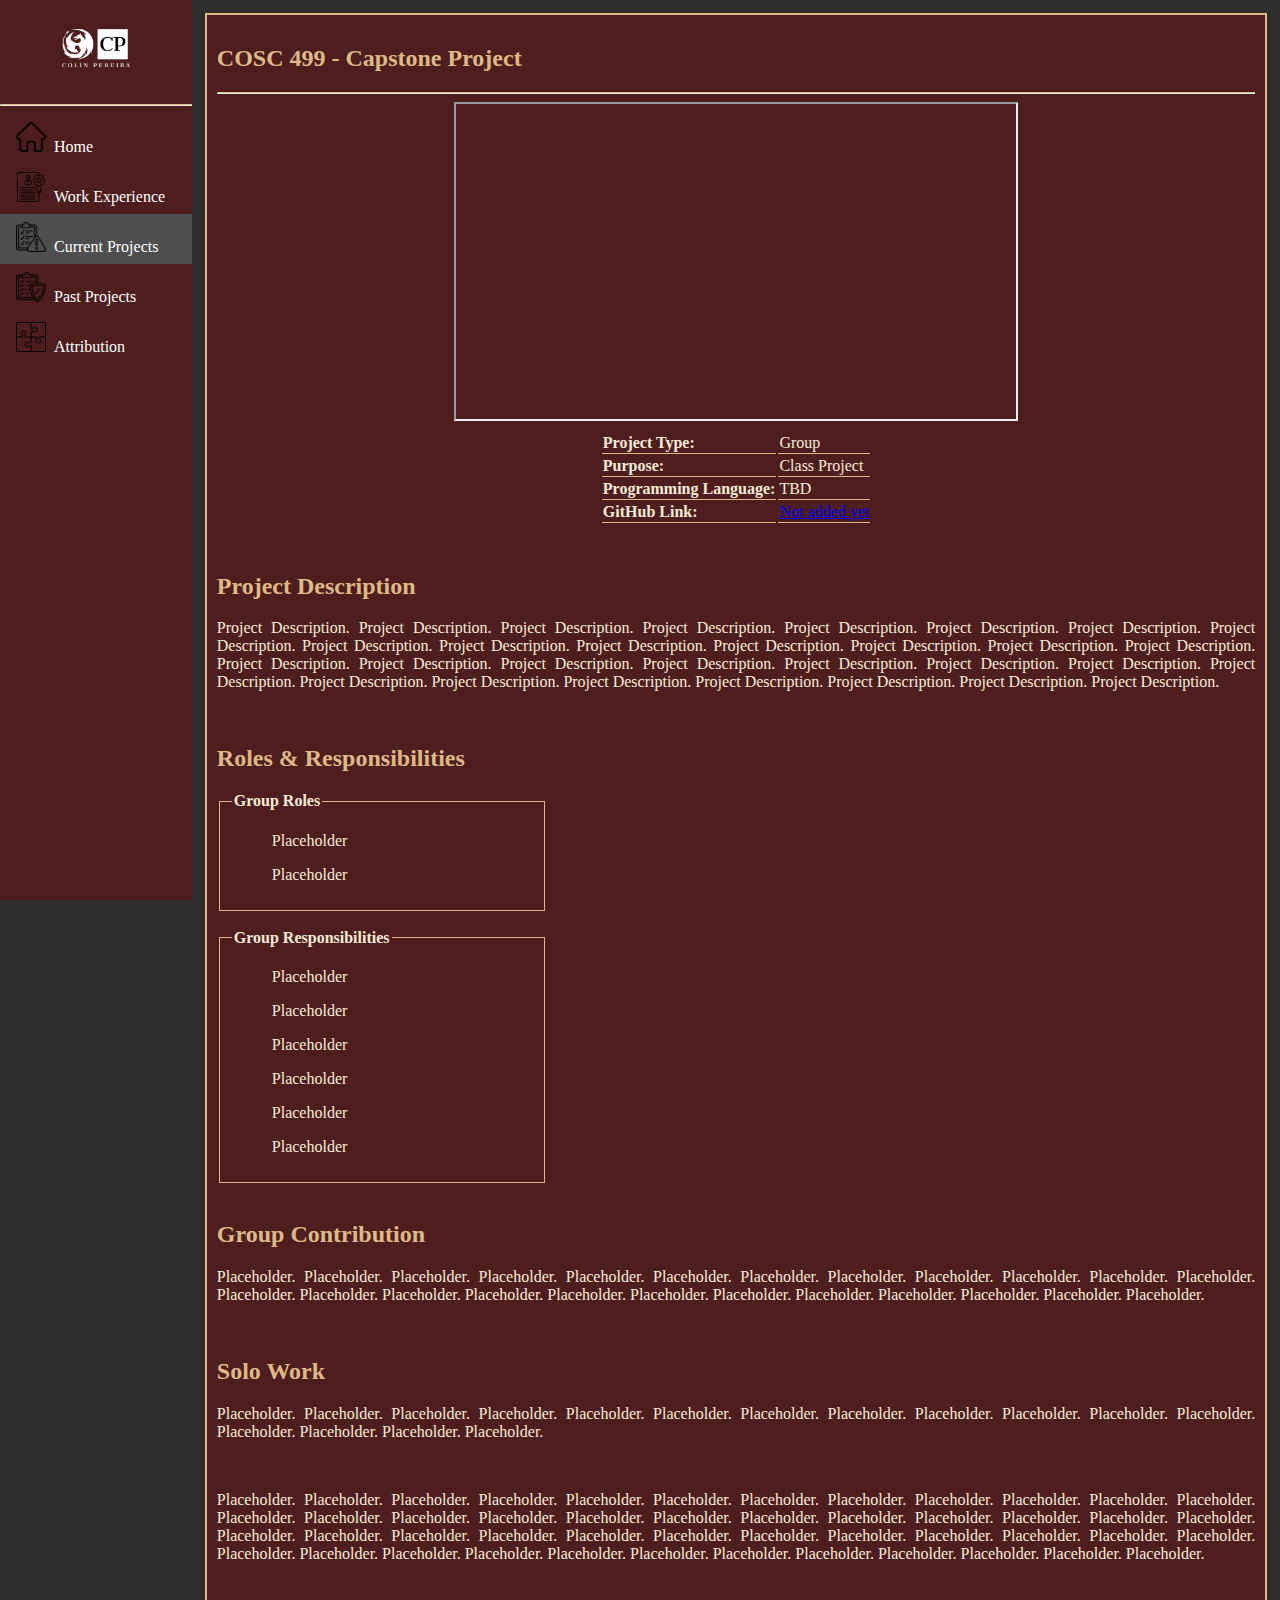
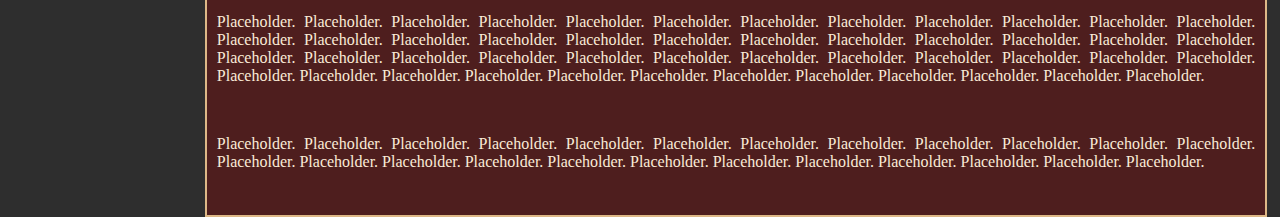
==== c-c499-proj.html @ 0317054d "Added individual pages for all projects" ====
<!DOCTYPE html>
<html>

<head>
    <title>
        Current Projects - COSC 499
    </title>
    <meta charset="UTF-8">
    <meta name="viewport" content="width=device-width, initial-scale=1">
    <link href="./css-text/theme-m.css" rel="stylesheet">
    <link rel="apple-touch-icon" sizes="180x180" href="./images/apple-touch-icon.png">
    <link rel="icon" type="image/png" sizes="32x32" href="./images/favicon-32x32.png">
    <link rel="icon" type="image/png" sizes="16x16" href="./images/favicon-16x16.png">
    <link rel="manifest" href="./images/site.webmanifest">
</head>

<body>
    <div class="row">
        <div class="nav">
            <ul>
                <li class="logo"><a class="logo" href="index.html"><img class="logo" src="./images/logo_w.png"
                            alt="Logo"></a></li>
                <hr>
                <li class="option"><a href="index.html"><img class="icon" src="./images/home.png" alt="Home">Home</a>
                </li>
                <li class="option"><a href="work-ex.html"><img class="icon" src="./images/experience.png"
                            alt="Work Experience">Work Experience</a></li>
                <li class="option"><a class="active" href="c-proj.html"><img class="icon" src="./images/c-proj.png"
                            alt="Current Projects">Current Projects</a></li>
                <li class="option"><a href="p-proj.html"><img class="icon" src="./images/p-proj.png"
                            alt="Past Projects">Past Projects</a></li>
                <li class="option"><a href="credits.html"><img class="icon" src="./images/credits.png"
                            alt="Attribution">Attribution</a></li>
            </ul>
        </div>

        <div class="main">
            <div class="main-container">
                <div class="main-content-i">
                    <h2>COSC 499 - Capstone Project</h2>
                    <hr>
                    <iframe class="pres" src="https://www.youtube.com/embed/PQjDRRBtVVM" title="YouTube video player"
                        frameborder="1"
                        allow="accelerometer; autoplay; clipboard-write; encrypted-media; gyroscope; picture-in-picture"
                        allowfullscreen></iframe>
                    <table class="about" style="margin-left: auto; margin-right: auto;">
                        <tr>
                            <th>Project Type: </th>
                            <td>Group</td>
                        </tr>
                        <tr>
                            <th>Purpose: </th>
                            <td>Class Project</td>
                        </tr>
                        <tr>
                            <th>Programming Language: </th>
                            <td>TBD</td>
                        </tr>
                        <tr>
                            <th>GitHub Link: </th>
                            <td><a href="to be added">Not added yet</a>
                            </td>
                        </tr>
                    </table>
                    <br>
                    <div class="desc-i">
                        <h2>Project Description</h2>
                        <p>
                            Project Description. Project Description. Project Description. Project Description. Project
                            Description.
                            Project Description. Project Description. Project Description. Project Description. Project
                            Description.
                            Project Description. Project Description. Project Description. Project Description. Project
                            Description.
                            Project Description. Project Description. Project Description. Project Description. Project
                            Description.
                            Project Description. Project Description. Project Description. Project Description. Project
                            Description.
                            Project Description. Project Description. Project Description. Project Description. Project
                            Description.
                        </p>
                    </div>
                    <br>
                    <div class="desc-i">
                        <h2>Roles & Responsibilities</h2>
                        <fieldset class="feature-list">
                            <legend>Group Roles</legend>
                            <figure>Placeholder</figure>
                            <figure>Placeholder</figure>
                        </fieldset>
                        <br>
                        <fieldset class="feature-list">
                            <legend>Group Responsibilities</legend>
                            <figure>Placeholder</figure>
                            <figure>Placeholder</figure>
                            <figure>Placeholder</figure>
                            <figure>Placeholder</figure>
                            <figure>Placeholder</figure>
                            <figure>Placeholder</figure>
                        </fieldset>
                    </div>
                    <br>
                    <div class="desc-i">
                        <h2>Group Contribution</h2>
                        <p>
                            Placeholder. Placeholder. Placeholder. Placeholder. Placeholder. Placeholder. Placeholder.
                            Placeholder.
                            Placeholder. Placeholder. Placeholder. Placeholder. Placeholder. Placeholder. Placeholder.
                            Placeholder.
                            Placeholder. Placeholder. Placeholder. Placeholder. Placeholder. Placeholder. Placeholder.
                            Placeholder.
                        </p>
                    </div>
                    <br>
                    <div class="desc-i">
                        <h2>Solo Work</h2>
                        <p>
                            Placeholder. Placeholder. Placeholder. Placeholder. Placeholder. Placeholder. Placeholder.
                            Placeholder.
                            Placeholder. Placeholder. Placeholder. Placeholder. Placeholder. Placeholder. Placeholder.
                            Placeholder.
                        </p>
                        <br>
                        <p>
                            Placeholder. Placeholder. Placeholder. Placeholder. Placeholder. Placeholder. Placeholder.
                            Placeholder.
                            Placeholder. Placeholder. Placeholder. Placeholder. Placeholder. Placeholder. Placeholder.
                            Placeholder.
                            Placeholder. Placeholder. Placeholder. Placeholder. Placeholder. Placeholder. Placeholder.
                            Placeholder.
                            Placeholder. Placeholder. Placeholder. Placeholder. Placeholder. Placeholder. Placeholder.
                            Placeholder.
                            Placeholder. Placeholder. Placeholder. Placeholder. Placeholder. Placeholder. Placeholder.
                            Placeholder.
                            Placeholder. Placeholder. Placeholder. Placeholder. Placeholder. Placeholder. Placeholder.
                            Placeholder.
                        </p>
                        <br>
                        <p>
                            Placeholder. Placeholder. Placeholder. Placeholder. Placeholder. Placeholder. Placeholder.
                            Placeholder.
                            Placeholder. Placeholder. Placeholder. Placeholder. Placeholder. Placeholder. Placeholder.
                            Placeholder.
                            Placeholder. Placeholder. Placeholder. Placeholder. Placeholder. Placeholder. Placeholder.
                            Placeholder.
                            Placeholder. Placeholder. Placeholder. Placeholder. Placeholder. Placeholder. Placeholder.
                            Placeholder.
                            Placeholder. Placeholder. Placeholder. Placeholder. Placeholder. Placeholder. Placeholder.
                            Placeholder.
                            Placeholder. Placeholder. Placeholder. Placeholder. Placeholder. Placeholder. Placeholder.
                            Placeholder.
                        </p>
                        <br>
                        <p>
                            Placeholder. Placeholder. Placeholder. Placeholder. Placeholder. Placeholder. Placeholder.
                            Placeholder.
                            Placeholder. Placeholder. Placeholder. Placeholder. Placeholder. Placeholder. Placeholder.
                            Placeholder.
                            Placeholder. Placeholder. Placeholder. Placeholder. Placeholder. Placeholder. Placeholder.
                            Placeholder.
                        </p>
                    </div>
                    <br>
                </div>
            </div>
        </div>
    </div>
</body>

</html>
---- css-text/theme-m.css ----
body {
    margin: 0;
    background-color: #2e2e2e;
}

.main {
    flex: 85%;
    background-color: #2e2e2e;
    padding-left: 16%;
    padding-right: 1%;
    padding-top: 1%;
}

.main-container {
    display: flex;
    flex-direction: row;
    flex-wrap: nowrap;
}

.main-content,
.main-content-i {
    background-color: #4e1e1e;
    color: white;
    padding: 10px;
    border: 0.15em solid burlywood;
}

.main-content {
    max-width: 50%;
}

.main-content-i {
    max-width: 100%;
}

.main-content h1,
.main-content h2,
.main-content h3,
.main-content h4,
.main-content-i h1,
.main-content-i h2,
.main-content-i h3,
.main-content-i h4 {
    color: burlywood;
}

.main-content h1,
.main-content-i h1 {
    text-align: center;
}

.main-content p,
.main-content-i p {
    color: antiquewhite;
    text-align: justify;
}

.main-content iframe.pres,
.main-content-i iframe.pres {
    width: 560px;
    height: 315px;
    display: block;
    margin: 0 auto;
}

img.portrait {
    max-width: 250px;
    max-height: 500px;
    min-width: 100px;
    min-height: 200px;
    float: left;
    margin: 10px;
}

table.about {
    border: 0% transparent black;
    margin: 10px;
}

table.about td,
th {
    border-bottom: 1px solid burlywood;
    color: antiquewhite;
    text-align: left;
}

.gallery {
    display: flex;
    align-items: center;
    justify-content: center;
    flex-direction: column;
}

table.item-gallery {
    border: 0% transparent black;
}

table.item-gallery td {
    padding-left: 0%;
    padding-right: 0%;
}

table.item-gallery img {
    max-width: 100px;
    max-height: 200px;
}

.dis-logo-l,
.dis-logo-xl {
    display: flex;
    align-items: center;
    justify-content: center;
}

.dis-logo-l img.logo {
    max-width: 150px;
    max-height: 150px;
}

.dis-logo-xl img.logo {
    max-width: 50%;
    max-height: 50%;
    min-width: 150px;
    min-height: 150px;
}

.fset-horiz {
    display: flex;
    border: 1px solid burlywood;
    color: antiquewhite;
    flex-direction: row;
    flex-wrap: wrap;
    align-items: center;
}

.fset-horiz .column {
    flex: 20%;
    padding: 5px;
    text-align: center;
}

.fset-horiz .column img.icon {
    max-width: 30px;
    max-height: 30px;
}

fieldset.feature-list {
    border: 1px solid burlywood;
}

fieldset.feature-list legend,
figure {
    color: antiquewhite;
}

fieldset.feature-list legend {
    font-weight: bold;
}

.desc-i fieldset.feature-list {
    max-width: 300px;
}

.row {
    display: flex;
    flex-wrap: wrap;
}

.nav ul {
    list-style-type: none;
    margin: 0;
    padding: 0;
    max-width: 15%;
    min-height: 100%;
    flex: 15%;
    background-color: #4e1e1e;
    position: fixed;
    overflow: auto;
}

.nav li.option a {
    display: block;
    color: white;
    padding: 8px 16px;
    text-decoration: none;
    font-size: 100%;
}

.nav li a.active {
    background-color: #4e4e4e;
    color: white;
}

.nav li a:hover:not(.active) {
    background-color: burlywood;
    color: black;
}

.nav li.logo {
    text-align: center;
    font-size: 0%;
}

.nav li img.logo {
    max-width: 50%;
    max-height: 50%;
    min-width: 50px;
    min-height: 50px;
    display: inline-block;
}

.nav li img.icon {
    max-width: 30px;
    max-height: 30px;
    padding-right: 2em;
}

hr {
    border-top: 1px solid burlywood;
}

@media screen and (max-width: 700px) {

    .row,
    .fset-horiz {
        flex-direction: column;
    }

    .main-content {
        max-width: 100%;
    }

    .nav li.option {
        font-size: 0px;
    }

    .main-container {
        flex-direction: column;
    }

    .main-content iframe.pres,
    .main-content-i iframe.pres {
        width: 300px;
        height: 200px;
    }
}

@media screen and (max-width: 1368px) {
    .nav li img.icon {
        padding-right: 0.5em;
    }
}
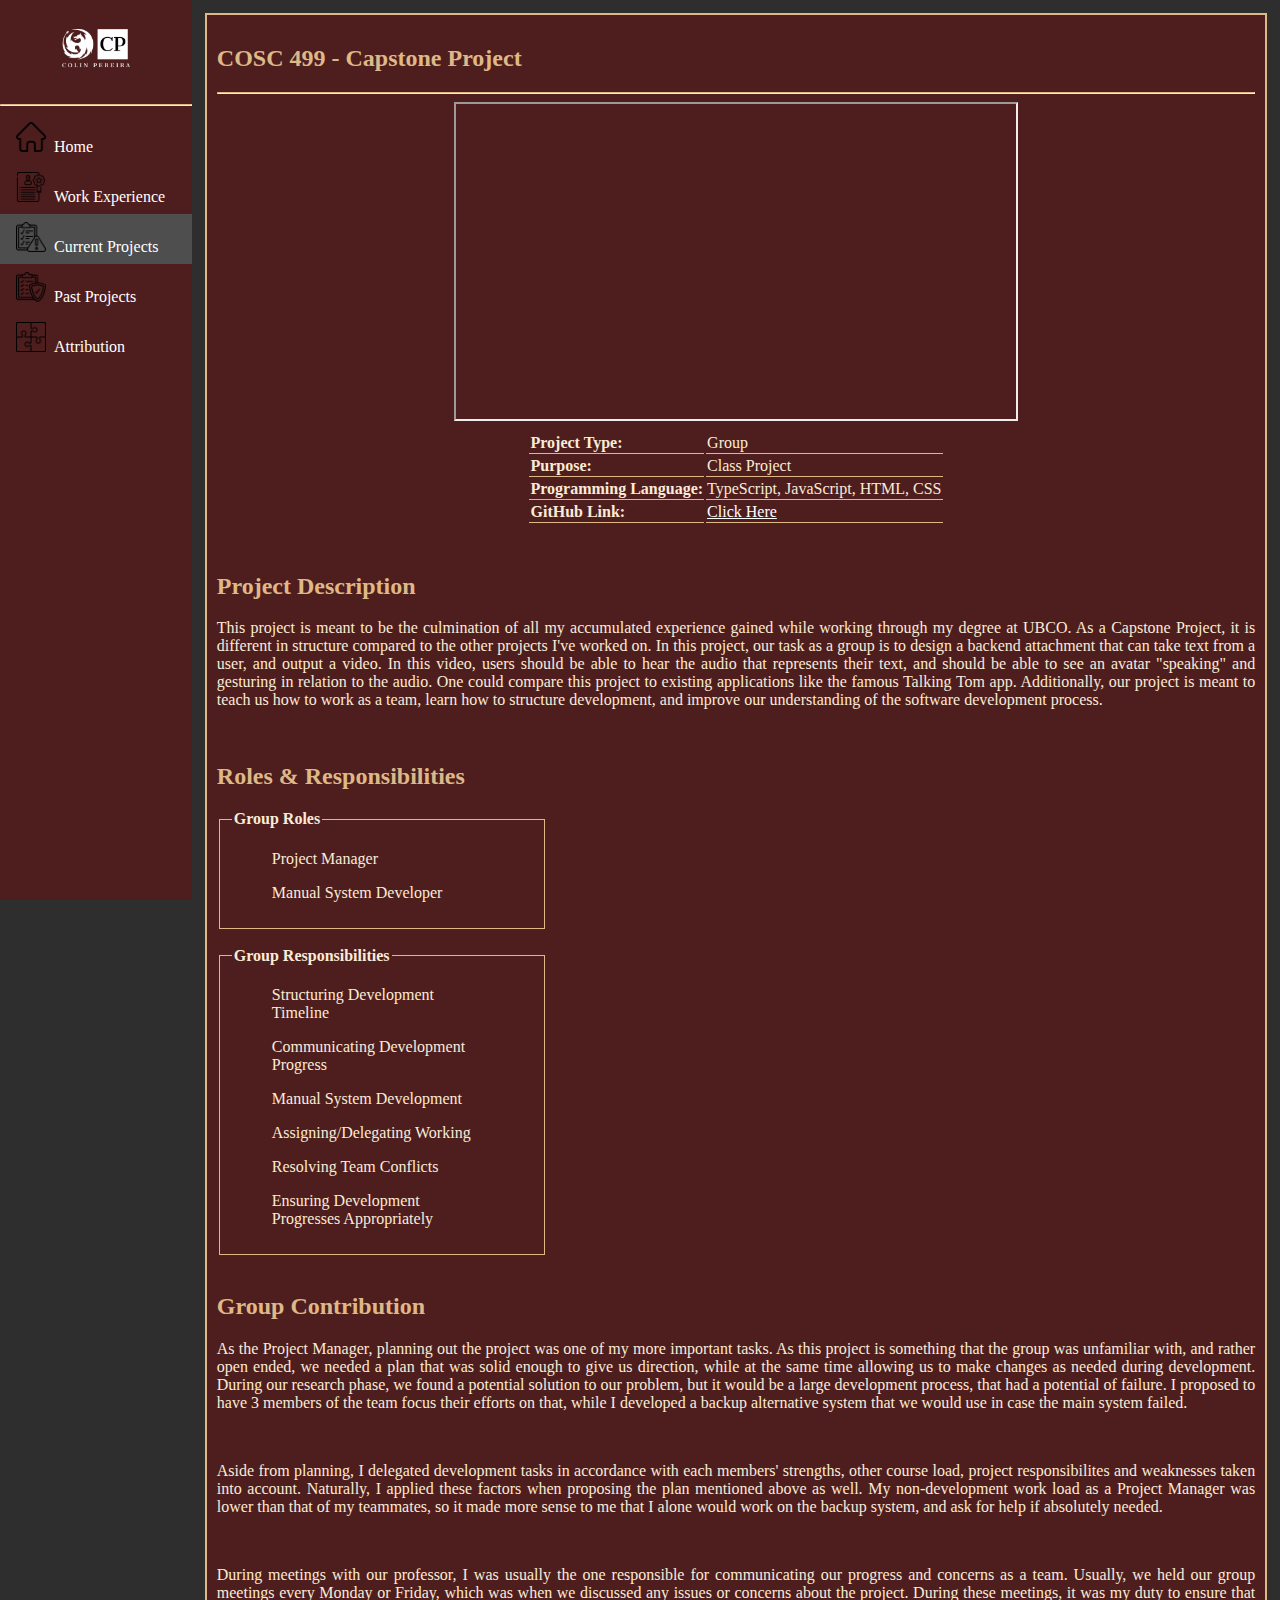
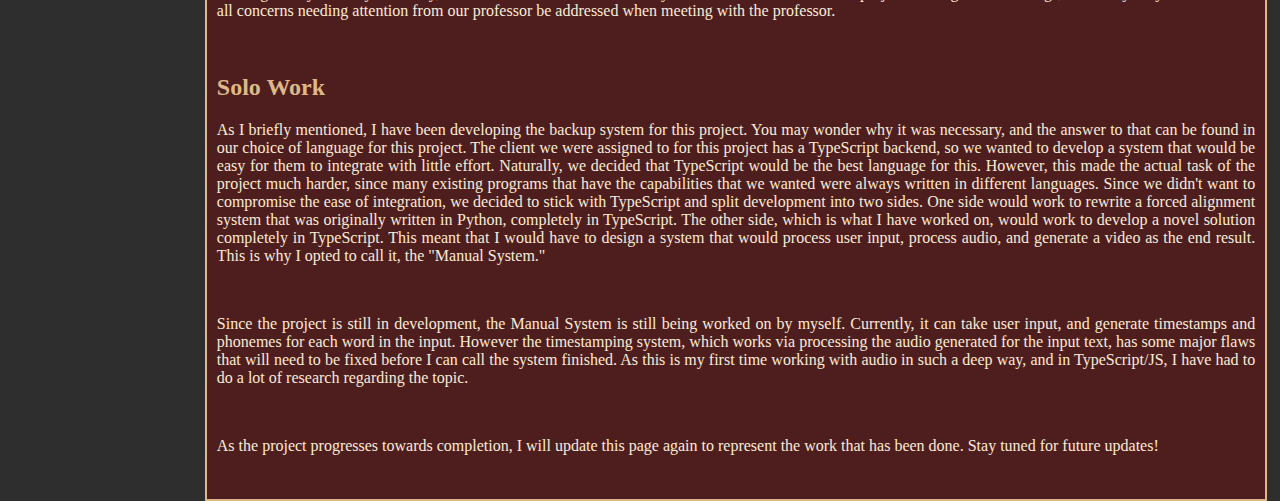
==== commit 3ac1723a: "Added descriptions and information for capstone" ====
--- a/c-c499-proj.html
+++ b/c-c499-proj.html
@@ -39,7 +39,7 @@
                 <div class="main-content-i">
                     <h2>COSC 499 - Capstone Project</h2>
                     <hr>
-                    <iframe class="pres" src="https://www.youtube.com/embed/PQjDRRBtVVM" title="YouTube video player"
+                    <iframe class="pres" src="https://www.youtube.com/embed/XMRiSXsde8I" title="YouTube video player"
                         frameborder="1"
                         allow="accelerometer; autoplay; clipboard-write; encrypted-media; gyroscope; picture-in-picture"
                         allowfullscreen></iframe>
@@ -54,11 +54,11 @@
                         </tr>
                         <tr>
                             <th>Programming Language: </th>
-                            <td>TBD</td>
+                            <td>TypeScript, JavaScript, HTML, CSS</td>
                         </tr>
                         <tr>
                             <th>GitHub Link: </th>
-                            <td><a href="to be added">Not added yet</a>
+                            <td><a href="https://github.com/499CSpeaking/SpeakingPortal">Click Here</a>
                             </td>
                         </tr>
                     </table>
@@ -66,18 +66,15 @@
                     <div class="desc-i">
                         <h2>Project Description</h2>
                         <p>
-                            Project Description. Project Description. Project Description. Project Description. Project
-                            Description.
-                            Project Description. Project Description. Project Description. Project Description. Project
-                            Description.
-                            Project Description. Project Description. Project Description. Project Description. Project
-                            Description.
-                            Project Description. Project Description. Project Description. Project Description. Project
-                            Description.
-                            Project Description. Project Description. Project Description. Project Description. Project
-                            Description.
-                            Project Description. Project Description. Project Description. Project Description. Project
-                            Description.
+                            This project is meant to be the culmination of all my accumulated experience gained while 
+                            working through my degree at UBCO. As a Capstone Project, it is different in structure 
+                            compared to the other projects I've worked on. In this project, our task as a group is 
+                            to design a backend attachment that can take text from a user, and output a video. In this 
+                            video, users should be able to hear the audio that represents their text, and should be able 
+                            to see an avatar "speaking" and gesturing in relation to the audio. One could compare this 
+                            project to existing applications like the famous Talking Tom app. Additionally, our project 
+                            is meant to teach us how to work as a team, learn how to structure development, and improve 
+                            our understanding of the software development process.
                         </p>
                     </div>
                     <br>
@@ -85,79 +82,79 @@
                         <h2>Roles & Responsibilities</h2>
                         <fieldset class="feature-list">
                             <legend>Group Roles</legend>
-                            <figure>Placeholder</figure>
-                            <figure>Placeholder</figure>
+                            <figure>Project Manager</figure>
+                            <figure>Manual System Developer</figure>
                         </fieldset>
                         <br>
                         <fieldset class="feature-list">
                             <legend>Group Responsibilities</legend>
-                            <figure>Placeholder</figure>
-                            <figure>Placeholder</figure>
-                            <figure>Placeholder</figure>
-                            <figure>Placeholder</figure>
-                            <figure>Placeholder</figure>
-                            <figure>Placeholder</figure>
+                            <figure>Structuring Development Timeline</figure>
+                            <figure>Communicating Development Progress</figure>
+                            <figure>Manual System Development</figure>
+                            <figure>Assigning/Delegating Working</figure>
+                            <figure>Resolving Team Conflicts</figure>
+                            <figure>Ensuring Development Progresses Appropriately</figure>
                         </fieldset>
                     </div>
                     <br>
                     <div class="desc-i">
                         <h2>Group Contribution</h2>
                         <p>
-                            Placeholder. Placeholder. Placeholder. Placeholder. Placeholder. Placeholder. Placeholder.
-                            Placeholder.
-                            Placeholder. Placeholder. Placeholder. Placeholder. Placeholder. Placeholder. Placeholder.
-                            Placeholder.
-                            Placeholder. Placeholder. Placeholder. Placeholder. Placeholder. Placeholder. Placeholder.
-                            Placeholder.
+                            As the Project Manager, planning out the project was one of my more important tasks. As this 
+                            project is something that the group was unfamiliar with, and rather open ended, we needed 
+                            a plan that was solid enough to give us direction, while at the same time allowing us to make 
+                            changes as needed during development. During our research phase, we found a potential solution 
+                            to our problem, but it would be a large development process, that had a potential of failure. 
+                            I proposed to have 3 members of the team focus their efforts on that, while I developed a 
+                            backup alternative system that we would use in case the main system failed. 
+                        </p>
+                        <br>
+                        <p>
+                            Aside from planning, I delegated development tasks in accordance with each members' strengths, 
+                            other course load, project responsibilites and weaknesses taken into account. Naturally, I applied 
+                            these factors when proposing the plan mentioned above as well. My non-development work load as a 
+                            Project Manager was lower than that of my teammates, so it made more sense to me that I alone would work 
+                            on the backup system, and ask for help if absolutely needed. 
+                        </p>
+                        <br>
+                        <p>
+                            During meetings with our professor, I was usually the one responsible for communicating our progress and 
+                            concerns as a team. Usually, we held our group meetings every Monday or Friday, which was when we discussed 
+                            any issues or concerns about the project. During these meetings, it was my duty to ensure that all concerns 
+                            needing attention from our professor be addressed when meeting with the professor. 
                         </p>
                     </div>
                     <br>
                     <div class="desc-i">
                         <h2>Solo Work</h2>
                         <p>
-                            Placeholder. Placeholder. Placeholder. Placeholder. Placeholder. Placeholder. Placeholder.
-                            Placeholder.
-                            Placeholder. Placeholder. Placeholder. Placeholder. Placeholder. Placeholder. Placeholder.
-                            Placeholder.
+                            As I briefly mentioned, I have been developing the backup system for this project. You may 
+                            wonder why it was necessary, and the answer to that can be found in our choice of language 
+                            for this project. The client we were assigned to for this project has a TypeScript backend, 
+                            so we wanted to develop a system that would be easy for them to integrate with little effort. 
+                            Naturally, we decided that TypeScript would be the best language for this. However, this 
+                            made the actual task of the project much harder, since many existing programs that have 
+                            the capabilities that we wanted were always written in different languages. Since we didn't 
+                            want to compromise the ease of integration, we decided to stick with TypeScript and split 
+                            development into two sides. One side would work to rewrite a forced alignment system that 
+                            was originally written in Python, completely in TypeScript. The other side, which is what 
+                            I have worked on, would work to develop a novel solution completely in TypeScript. This 
+                            meant that I would have to design a system that would process user input, process audio, 
+                            and generate a video as the end result. This is why I opted to call it, the "Manual System."
                         </p>
                         <br>
                         <p>
-                            Placeholder. Placeholder. Placeholder. Placeholder. Placeholder. Placeholder. Placeholder.
-                            Placeholder.
-                            Placeholder. Placeholder. Placeholder. Placeholder. Placeholder. Placeholder. Placeholder.
-                            Placeholder.
-                            Placeholder. Placeholder. Placeholder. Placeholder. Placeholder. Placeholder. Placeholder.
-                            Placeholder.
-                            Placeholder. Placeholder. Placeholder. Placeholder. Placeholder. Placeholder. Placeholder.
-                            Placeholder.
-                            Placeholder. Placeholder. Placeholder. Placeholder. Placeholder. Placeholder. Placeholder.
-                            Placeholder.
-                            Placeholder. Placeholder. Placeholder. Placeholder. Placeholder. Placeholder. Placeholder.
-                            Placeholder.
+                            Since the project is still in development, the Manual System is still being worked on by 
+                            myself. Currently, it can take user input, and generate timestamps and phonemes for each 
+                            word in the input. However the timestamping system, which works via processing the audio 
+                            generated for the input text, has some major flaws that will need to be fixed before I can 
+                            call the system finished. As this is my first time working with audio in such a deep way, 
+                            and in TypeScript/JS, I have had to do a lot of research regarding the topic.
                         </p>
                         <br>
                         <p>
-                            Placeholder. Placeholder. Placeholder. Placeholder. Placeholder. Placeholder. Placeholder.
-                            Placeholder.
-                            Placeholder. Placeholder. Placeholder. Placeholder. Placeholder. Placeholder. Placeholder.
-                            Placeholder.
-                            Placeholder. Placeholder. Placeholder. Placeholder. Placeholder. Placeholder. Placeholder.
-                            Placeholder.
-                            Placeholder. Placeholder. Placeholder. Placeholder. Placeholder. Placeholder. Placeholder.
-                            Placeholder.
-                            Placeholder. Placeholder. Placeholder. Placeholder. Placeholder. Placeholder. Placeholder.
-                            Placeholder.
-                            Placeholder. Placeholder. Placeholder. Placeholder. Placeholder. Placeholder. Placeholder.
-                            Placeholder.
-                        </p>
-                        <br>
-                        <p>
-                            Placeholder. Placeholder. Placeholder. Placeholder. Placeholder. Placeholder. Placeholder.
-                            Placeholder.
-                            Placeholder. Placeholder. Placeholder. Placeholder. Placeholder. Placeholder. Placeholder.
-                            Placeholder.
-                            Placeholder. Placeholder. Placeholder. Placeholder. Placeholder. Placeholder. Placeholder.
-                            Placeholder.
+                            As the project progresses towards completion, I will update this page again to represent the 
+                            work that has been done. Stay tuned for future updates!
                         </p>
                     </div>
                     <br>
@@ -167,4 +164,4 @@
     </div>
 </body>
 
-</html>+</html>
--- a/css-text/theme-m.css
+++ b/css-text/theme-m.css
@@ -1,3 +1,4 @@
+/* Main flex setup */
 body {
     margin: 0;
     background-color: #2e2e2e;
@@ -17,12 +18,39 @@
     flex-wrap: nowrap;
 }
 
+/*----*/
+/* Nav menu a styling */
+a:link {
+    color: white;
+}
+
+a:visited {
+    color: white;
+}
+
+a:hover {
+    color: burlywood;
+}
+
+a:active {
+    color: burlywood;
+}
+
+/*----*/
+/* Content display styling */
 .main-content,
-.main-content-i {
+.main-content-i,
+.sub-content {
     background-color: #4e1e1e;
     color: white;
     padding: 10px;
     border: 0.15em solid burlywood;
+}
+
+.main-content-f {
+    max-width: 100%;
+    display: flex;
+    flex-wrap: wrap;
 }
 
 .main-content {
@@ -72,18 +100,23 @@
     margin: 10px;
 }
 
+table.about,
+table.wex {
+    border: 0% transparent black;
+}
+
 table.about {
-    border: 0% transparent black;
     margin: 10px;
 }
 
-table.about td,
+td,
 th {
     border-bottom: 1px solid burlywood;
     color: antiquewhite;
     text-align: left;
 }
 
+/* Image gallery - table */
 .gallery {
     display: flex;
     align-items: center;
@@ -105,6 +138,17 @@
     max-height: 200px;
 }
 
+/*----*/
+
+.closed-tdth td,
+.closed-tdth th {
+    border-left: 1px solid burlywood;
+    border-right: 1px solid burlywood;
+    border-top: 1px solid burlywood;
+    text-align: center;
+}
+
+/* Display logo styling */
 .dis-logo-l,
 .dis-logo-xl {
     display: flex;
@@ -124,6 +168,9 @@
     min-height: 150px;
 }
 
+/*----*/
+
+/* Horizontal field-set styling */
 .fset-horiz {
     display: flex;
     border: 1px solid burlywood;
@@ -144,6 +191,9 @@
     max-height: 30px;
 }
 
+/*----*/
+
+/* Regular fieldset styling */
 fieldset.feature-list {
     border: 1px solid burlywood;
 }
@@ -161,11 +211,14 @@
     max-width: 300px;
 }
 
+/*----*/
+
 .row {
     display: flex;
     flex-wrap: wrap;
 }
 
+/* Main nav menu styling */
 .nav ul {
     list-style-type: none;
     margin: 0;
@@ -215,10 +268,17 @@
     padding-right: 2em;
 }
 
+/*----*/
+
+.uline {
+    text-decoration: underline antiquewhite;
+}
+
 hr {
     border-top: 1px solid burlywood;
 }
 
+/* Screen size adaptation */
 @media screen and (max-width: 700px) {
 
     .row,
@@ -249,4 +309,6 @@
     .nav li img.icon {
         padding-right: 0.5em;
     }
-}+}
+
+/*----*/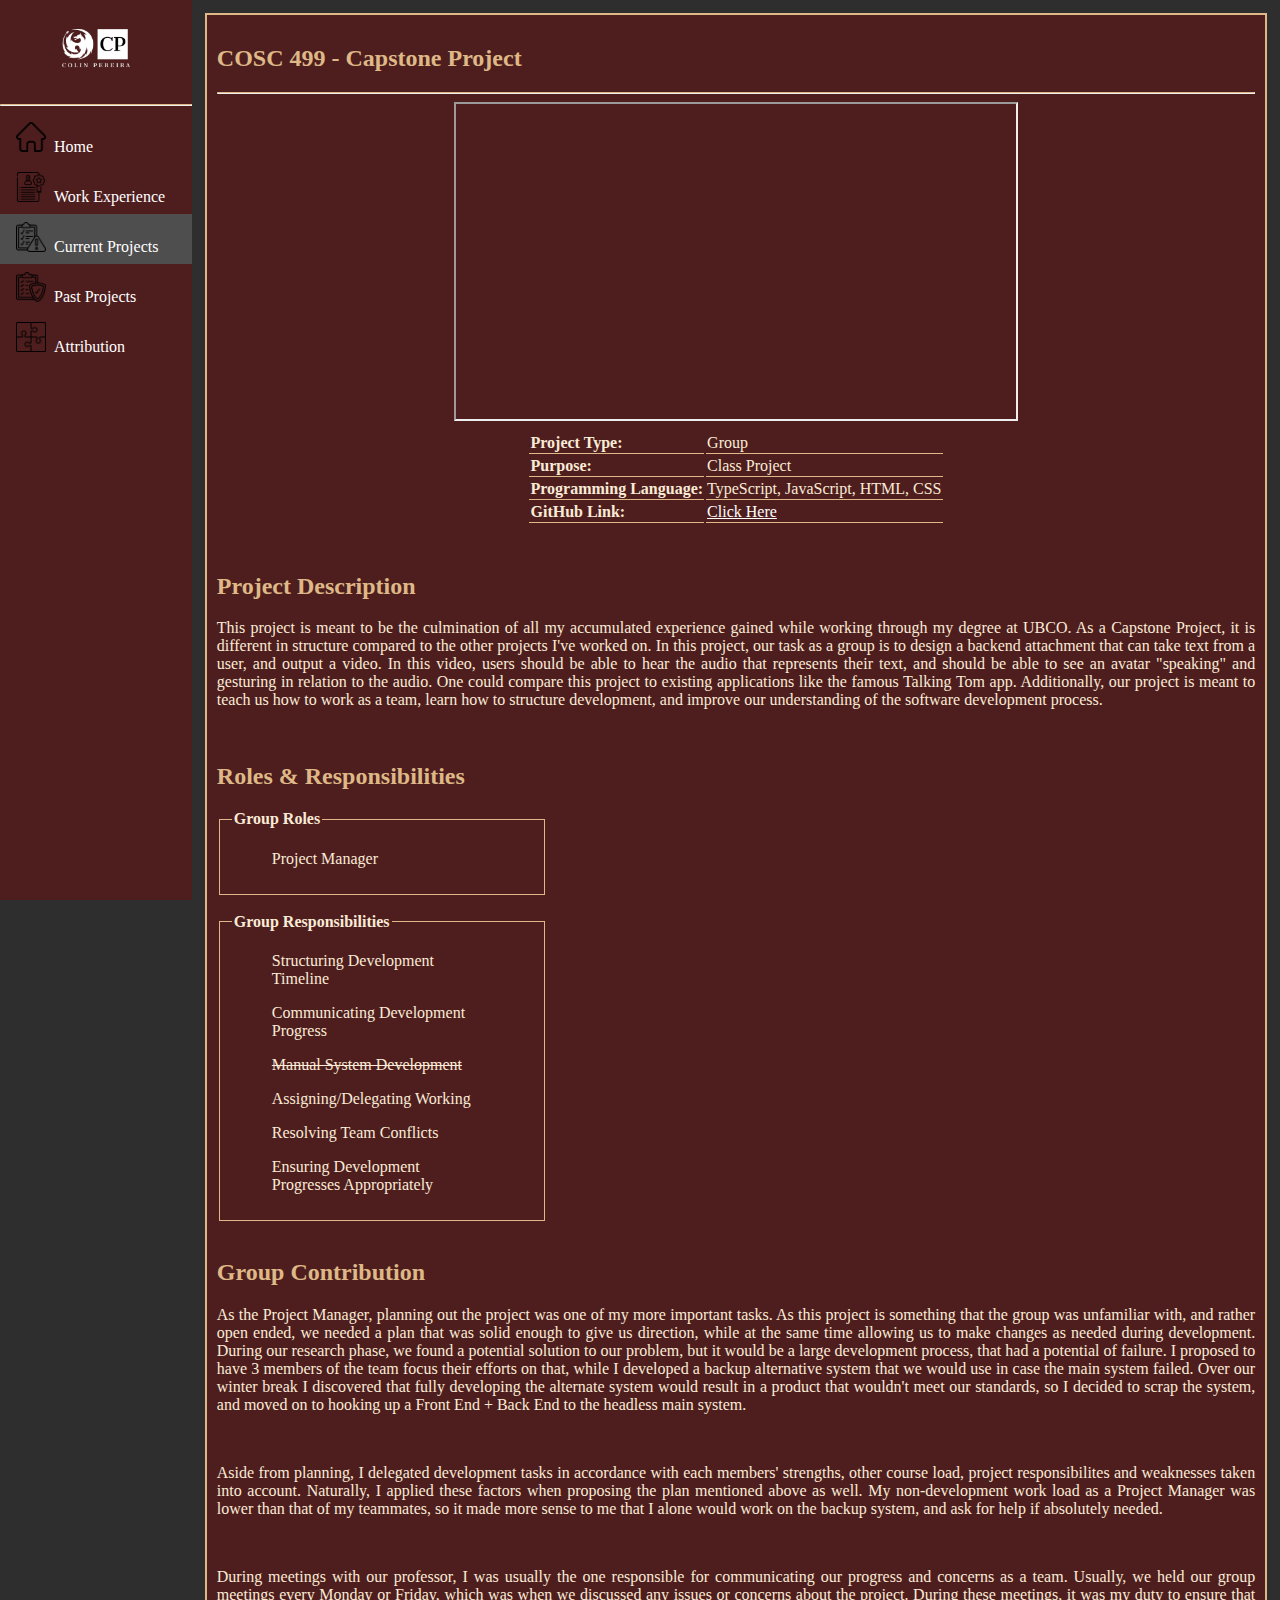
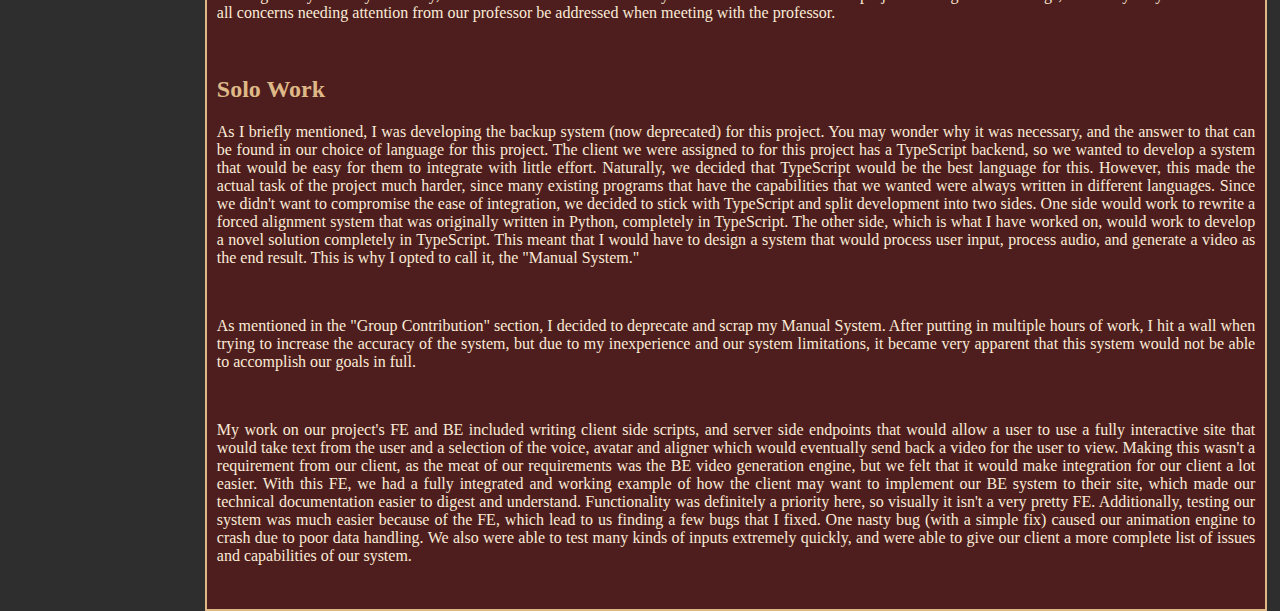
==== commit 577e9b56: "updated info" ====
--- a/c-c499-proj.html
+++ b/c-c499-proj.html
@@ -39,7 +39,7 @@
                 <div class="main-content-i">
                     <h2>COSC 499 - Capstone Project</h2>
                     <hr>
-                    <iframe class="pres" src="https://www.youtube.com/embed/XMRiSXsde8I" title="YouTube video player"
+                    <iframe class="pres" src="https://www.youtube.com/embed/aYT9q2mPk9M" title="YouTube video player"
                         frameborder="1"
                         allow="accelerometer; autoplay; clipboard-write; encrypted-media; gyroscope; picture-in-picture"
                         allowfullscreen></iframe>
@@ -83,14 +83,13 @@
                         <fieldset class="feature-list">
                             <legend>Group Roles</legend>
                             <figure>Project Manager</figure>
-                            <figure>Manual System Developer</figure>
                         </fieldset>
                         <br>
                         <fieldset class="feature-list">
                             <legend>Group Responsibilities</legend>
                             <figure>Structuring Development Timeline</figure>
                             <figure>Communicating Development Progress</figure>
-                            <figure>Manual System Development</figure>
+                            <figure><s>Manual System Development</s></figure>
                             <figure>Assigning/Delegating Working</figure>
                             <figure>Resolving Team Conflicts</figure>
                             <figure>Ensuring Development Progresses Appropriately</figure>
@@ -106,7 +105,10 @@
                             changes as needed during development. During our research phase, we found a potential solution 
                             to our problem, but it would be a large development process, that had a potential of failure. 
                             I proposed to have 3 members of the team focus their efforts on that, while I developed a 
-                            backup alternative system that we would use in case the main system failed. 
+                            backup alternative system that we would use in case the main system failed. Over our winter break 
+                            I discovered that fully developing the alternate system would result in a product that wouldn't meet our 
+                            standards, so I decided to scrap the system, and moved on to hooking up a Front End + Back End to the 
+                            headless main system.
                         </p>
                         <br>
                         <p>
@@ -128,7 +130,7 @@
                     <div class="desc-i">
                         <h2>Solo Work</h2>
                         <p>
-                            As I briefly mentioned, I have been developing the backup system for this project. You may 
+                            As I briefly mentioned, I was developing the backup system (now deprecated) for this project. You may 
                             wonder why it was necessary, and the answer to that can be found in our choice of language 
                             for this project. The client we were assigned to for this project has a TypeScript backend, 
                             so we wanted to develop a system that would be easy for them to integrate with little effort. 
@@ -144,17 +146,22 @@
                         </p>
                         <br>
                         <p>
-                            Since the project is still in development, the Manual System is still being worked on by 
-                            myself. Currently, it can take user input, and generate timestamps and phonemes for each 
-                            word in the input. However the timestamping system, which works via processing the audio 
-                            generated for the input text, has some major flaws that will need to be fixed before I can 
-                            call the system finished. As this is my first time working with audio in such a deep way, 
-                            and in TypeScript/JS, I have had to do a lot of research regarding the topic.
+                            As mentioned in the "Group Contribution" section, I decided to deprecate and scrap my Manual System. 
+                            After putting in multiple hours of work, I hit a wall when trying to increase the accuracy of the system, 
+                            but due to my inexperience and our system limitations, it became very apparent that this system would not be 
+                            able to accomplish our goals in full.
                         </p>
                         <br>
                         <p>
-                            As the project progresses towards completion, I will update this page again to represent the 
-                            work that has been done. Stay tuned for future updates!
+                            My work on our project's FE and BE included writing client side scripts, and server side endpoints that would allow 
+                            a user to use a fully interactive site that would take text from the user and a selection of the voice, avatar and aligner 
+                            which would eventually send back a video for the user to view. Making this wasn't a requirement from our client, as the meat of 
+                            our requirements was the BE video generation engine, but we felt that it would make integration for our client a lot easier. With this 
+                            FE, we had a fully integrated and working example of how the client may want to implement our BE system to their site, which made our 
+                            technical documentation easier to digest and understand. Functionality was definitely a priority here, so visually it isn't a very pretty 
+                            FE. Additionally, testing our system was much easier because of the FE, which lead to us finding a few bugs that I fixed. One nasty bug 
+                            (with a simple fix) caused our animation engine to crash due to poor data handling. We also were able to test many kinds of inputs extremely 
+                            quickly, and were able to give our client a more complete list of issues and capabilities of our system.
                         </p>
                     </div>
                     <br>
